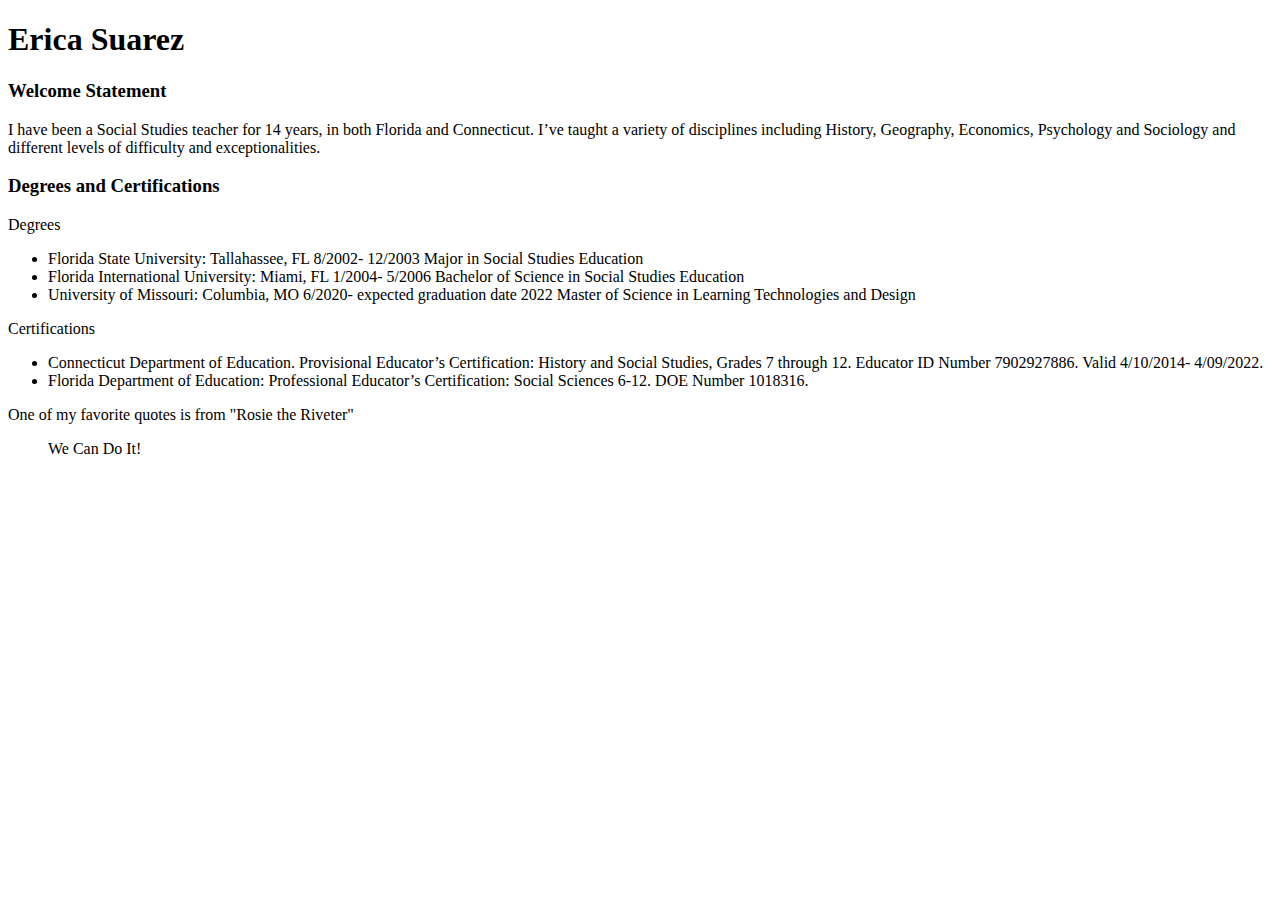
==== index.html @ ecbe6746 "Add files via upload" ====
<!DOCTYPE html>

<html lang="en-US">

<head>

            <meta charset="utf-8">

            <title>Page Title</title>

</head>

<body>
<h1>Erica Suarez</h1>

<h3>Welcome Statement</h3>
<p>I have been a Social Studies teacher for 14 years, in both Florida and Connecticut. I’ve taught a variety of disciplines including History, Geography, Economics, Psychology and Sociology and different levels of difficulty and exceptionalities.
</p>

<h3>Degrees and Certifications</h3>

<p>Degrees</p>

<ul>

<li>Florida State University: Tallahassee, FL  8/2002- 12/2003
Major in Social Studies Education
</li>

<li>Florida International University: Miami, FL 1/2004- 5/2006
Bachelor of Science in Social Studies Education
</li>

<li>University of Missouri: Columbia, MO 6/2020- expected graduation date 2022
Master of Science in Learning Technologies and Design
</li>

</ul>

<p>Certifications</p>

<ul>

<li>Connecticut Department of Education. Provisional Educator’s Certification: History and Social Studies, Grades 7 through 12. Educator ID Number 7902927886. Valid 4/10/2014- 4/09/2022.
</li>

<li>Florida Department of Education: Professional Educator’s Certification: Social Sciences 6-12. DOE Number 1018316.
</li>

</ul>

<p>One of my favorite quotes is from "Rosie the Riveter"</p>

<blockquote cite="https://americanhistory.si.edu/collections/search/object/nmah_538122">
We Can Do It!
</blockquote>

</body>

</html>
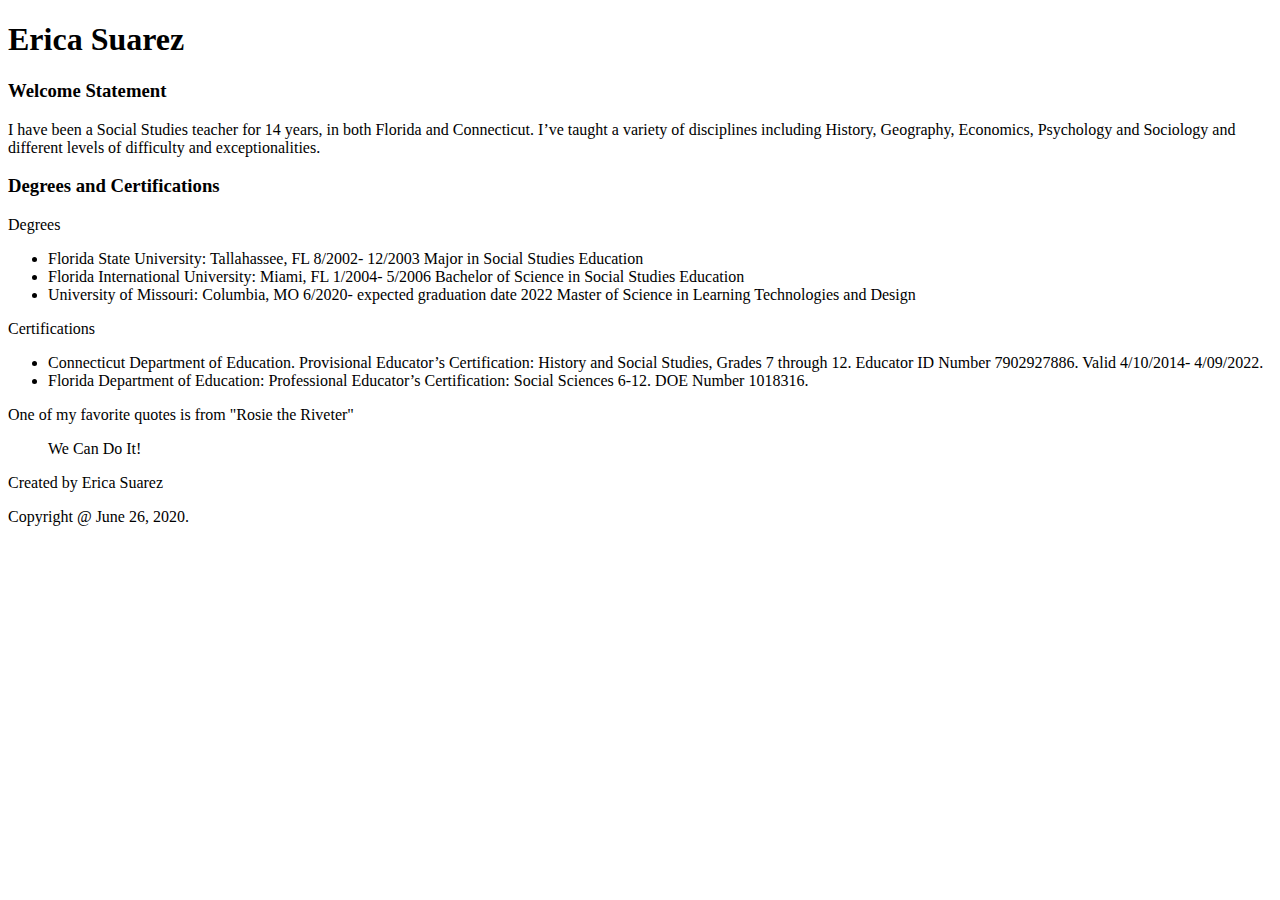
==== commit 2398e139: "Add files via upload" ====
--- a/index.html
+++ b/index.html
@@ -55,6 +55,11 @@
 We Can Do It!
 </blockquote>
 
+    <footer>
+  <p>Created by Erica Suarez</p>
+  <p>Copyright @ June 26, 2020.</p>
+</footer>
+   
 </body>
 
 </html>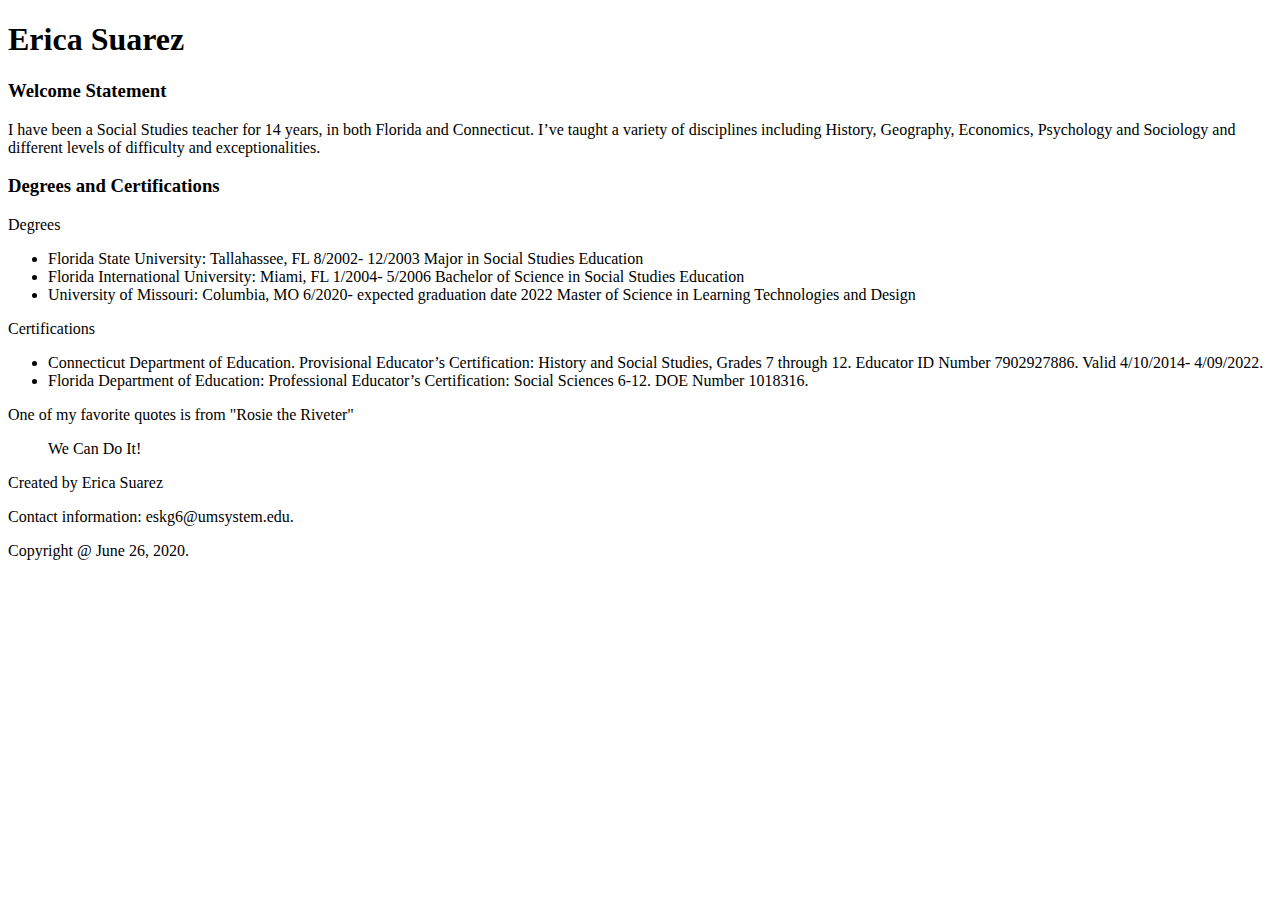
==== commit 5d3120c9: "Add files via upload" ====
--- a/index.html
+++ b/index.html
@@ -55,8 +55,10 @@
 We Can Do It!
 </blockquote>
 
-    <footer>
+    
+<footer>
   <p>Created by Erica Suarez</p>
+  <p>Contact information: eskg6@umsystem.edu.</p>
   <p>Copyright @ June 26, 2020.</p>
 </footer>
    
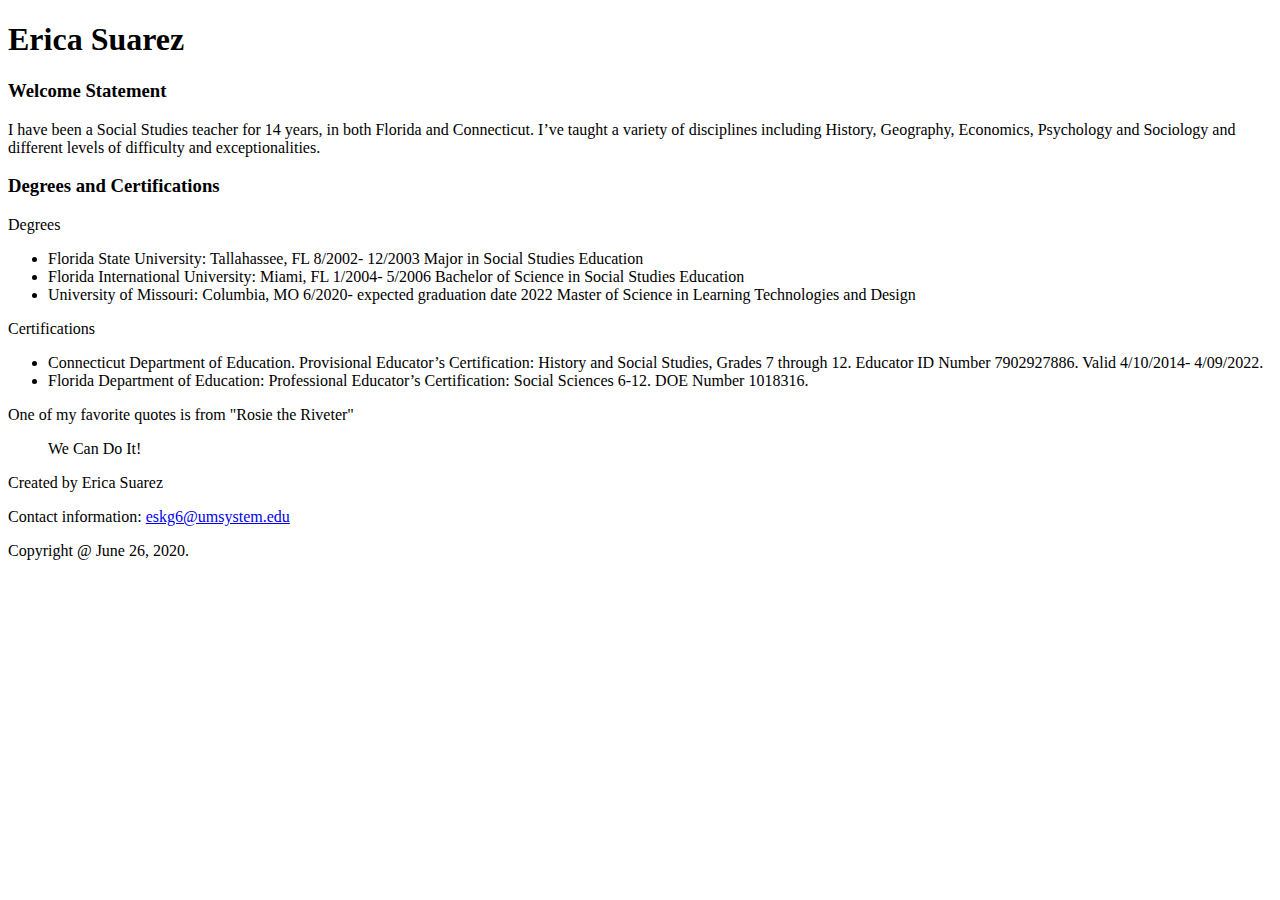
==== commit 1e436bb7: "Add files via upload" ====
--- a/index.html
+++ b/index.html
@@ -58,7 +58,8 @@
     
 <footer>
   <p>Created by Erica Suarez</p>
-  <p>Contact information: eskg6@umsystem.edu.</p>
+  <p>Contact information: <a href="mailto:eskg6@umsystem.edu">
+  eskg6@umsystem.edu</a></p>
   <p>Copyright @ June 26, 2020.</p>
 </footer>
    
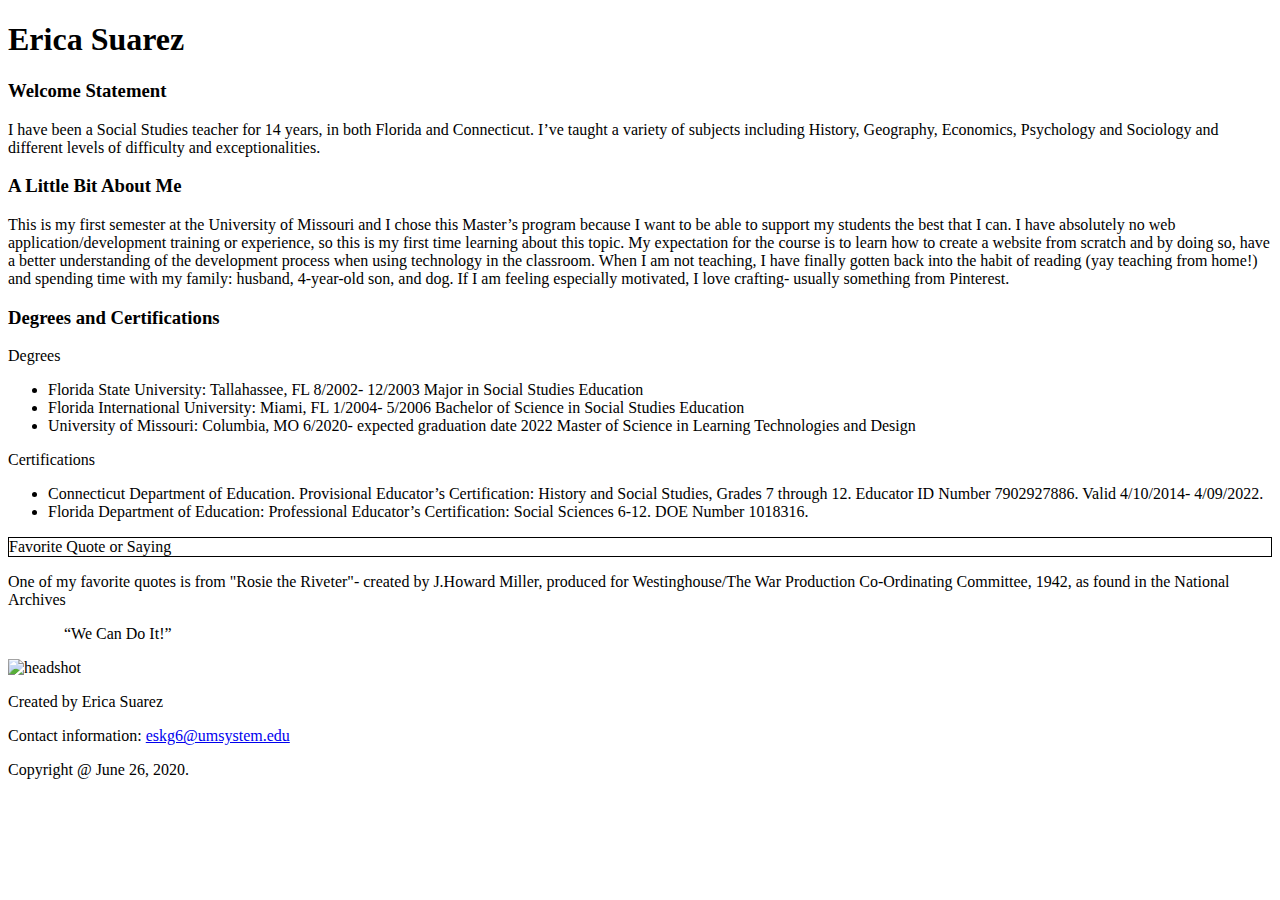
==== commit 285cf9da: "Add files via upload" ====
--- a/index.html
+++ b/index.html
@@ -3,6 +3,8 @@
 <html lang="en-US">
 
 <head>
+    
+<!-- Created on 6/29/20 -->    
 
             <meta charset="utf-8">
 
@@ -14,7 +16,13 @@
 <h1>Erica Suarez</h1>
 
 <h3>Welcome Statement</h3>
-<p>I have been a Social Studies teacher for 14 years, in both Florida and Connecticut. I’ve taught a variety of disciplines including History, Geography, Economics, Psychology and Sociology and different levels of difficulty and exceptionalities.
+<p>I have been a Social Studies teacher for 14 years, in both Florida and Connecticut. I’ve taught a variety of subjects including History, Geography, Economics, Psychology and Sociology and different levels of difficulty and exceptionalities. 
+    
+</p>
+    
+<h3>A Little Bit About Me</h3>    
+<p>This is my first semester at the University of Missouri and I chose this Master’s program because I want to be able to support my students the best that I can. I have absolutely no web application/development training or experience, so this is my first time learning about this topic. My expectation for the course is to learn how to create a website from scratch and by doing so, have a better understanding of the development process when using technology in the classroom. When I am not teaching, I have finally gotten back into the habit of reading (yay teaching from home!) and spending time with my family: husband, 4-year-old son, and dog. If I am feeling especially motivated, I love crafting- usually something from Pinterest. 
+
 </p>
 
 <h3>Degrees and Certifications</h3>
@@ -48,13 +56,18 @@
 </li>
 
 </ul>
+    
+<div style="border: 1px solid black">Favorite Quote or Saying</div>    
 
-<p>One of my favorite quotes is from "Rosie the Riveter"</p>
+<p>One of my favorite quotes is from "Rosie the Riveter"- created by J.Howard Miller, produced for Westinghouse/The War Production Co-Ordinating Committee, 1942,  as found in the National Archives</p>
 
 <blockquote cite="https://americanhistory.si.edu/collections/search/object/nmah_538122">
-We Can Do It!
+&nbsp; &nbsp; &ldquo;We Can Do It!&rdquo;
 </blockquote>
 
+    
+<img src="images/finalheadshot.jpg" alt= "headshot">    
+    
     
 <footer>
   <p>Created by Erica Suarez</p>
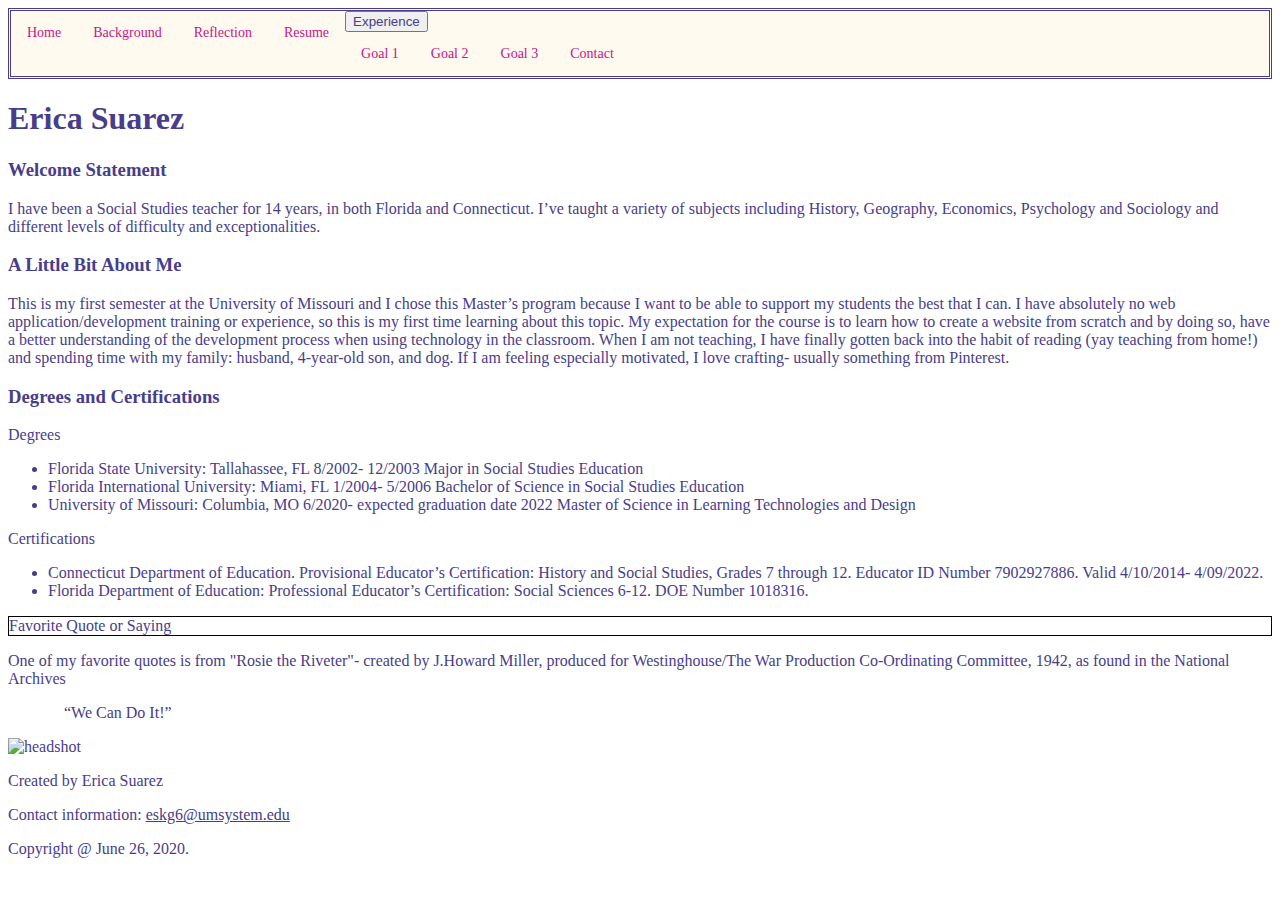
==== commit 8f249b55: "Add files via upload" ====
--- a/index.html
+++ b/index.html
@@ -3,16 +3,99 @@
 <html lang="en-US">
 
 <head>
+
+    <link rel="stylesheet" href="style.css">
     
-<!-- Created on 6/29/20 -->    
+    <link rel="stylesheet" href="nav.css">
+<!--
 
-            <meta charset="utf-8">
+*****************************************************************************
+Title: Erica Suarez
+Use:  To allow users to access my webpage
+Author:  Erica Suarez
+School/Term:  University of Missouri, Summer Term 2020
+Developed: June 29, 2020
+Tested:  July 17, 2020; Passed on Chrome browser.
+******************************************************************************
 
-            <title>Page Title</title>
+-->      
 
+    <meta charset="utf-8">
+    <meta name="viewport" content="width=device-width, initial-scale=1">
+
+            <title>Erica Suarez</title>
+
+ <style>
+* {
+    color: darkslateblue;
+  }
+   
+
+.topnav {
+  overflow: hidden;
+  background-color: floralwhite;
+  border-style: double
+}
+
+.topnav a {
+  float: left;
+  color: mediumvioletred;
+  text-align: center;
+  padding: 14px 16px;
+  text-decoration: none;
+  font-size: 14px;
+}
+
+.topnav a:hover {
+  background-color:  #00cccc;
+  color: white;
+}
+
+.topnav a.active {
+  background-color: floralwhite;
+  color: mediumvioletred;
+} 
+     * {
+  box-sizing: border-box;
+}
+
+/* Create two equal columns that floats next to each other */
+.column {
+  float: left;
+  width: 50%;
+  padding: 10px;
+  height: 300px; /* Should be removed. Only for demonstration */
+}
+
+/* Clear floats after the columns */
+.row:after {
+  content: "";
+  display: table;
+    clear: both;} 
+</style>
+    
 </head>
-
+    
+ 
 <body>
+    <div class="topnav">
+        <a class="active" href="index.html">Home</a>
+        <a href="background.html">Background</a>
+        <a href="reflection.html">Reflection</a>
+        <a href="resume.html">Resume</a>
+            <div class="dropdown">
+                 <button class="dropbtn">Experience
+                    <i class="fa fa-caret-down"></i>
+                </button>
+                    <div class="dropdown-content">
+                    <a href="#">Goal 1</a>
+                    <a href="#">Goal 2</a>
+                    <a href="#">Goal 3</a>
+                </div>
+                </div>
+        <a href= "Contact.html">Contact</a>                                             
+      </div>
+    
 <h1>Erica Suarez</h1>
 
 <h3>Welcome Statement</h3>
@@ -66,13 +149,12 @@
 </blockquote>
 
     
-<img src="images/finalheadshot.jpg" alt= "headshot">    
+<img src="images/finalheadshot2.jpg" alt= "headshot">    
     
     
 <footer>
   <p>Created by Erica Suarez</p>
-  <p>Contact information: <a href="mailto:eskg6@umsystem.edu">
-  eskg6@umsystem.edu</a></p>
+  <p>Contact information: <a href="mailto:eskg6@umsystem.edu">eskg6@umsystem.edu</a></p>
   <p>Copyright @ June 26, 2020.</p>
 </footer>
    
